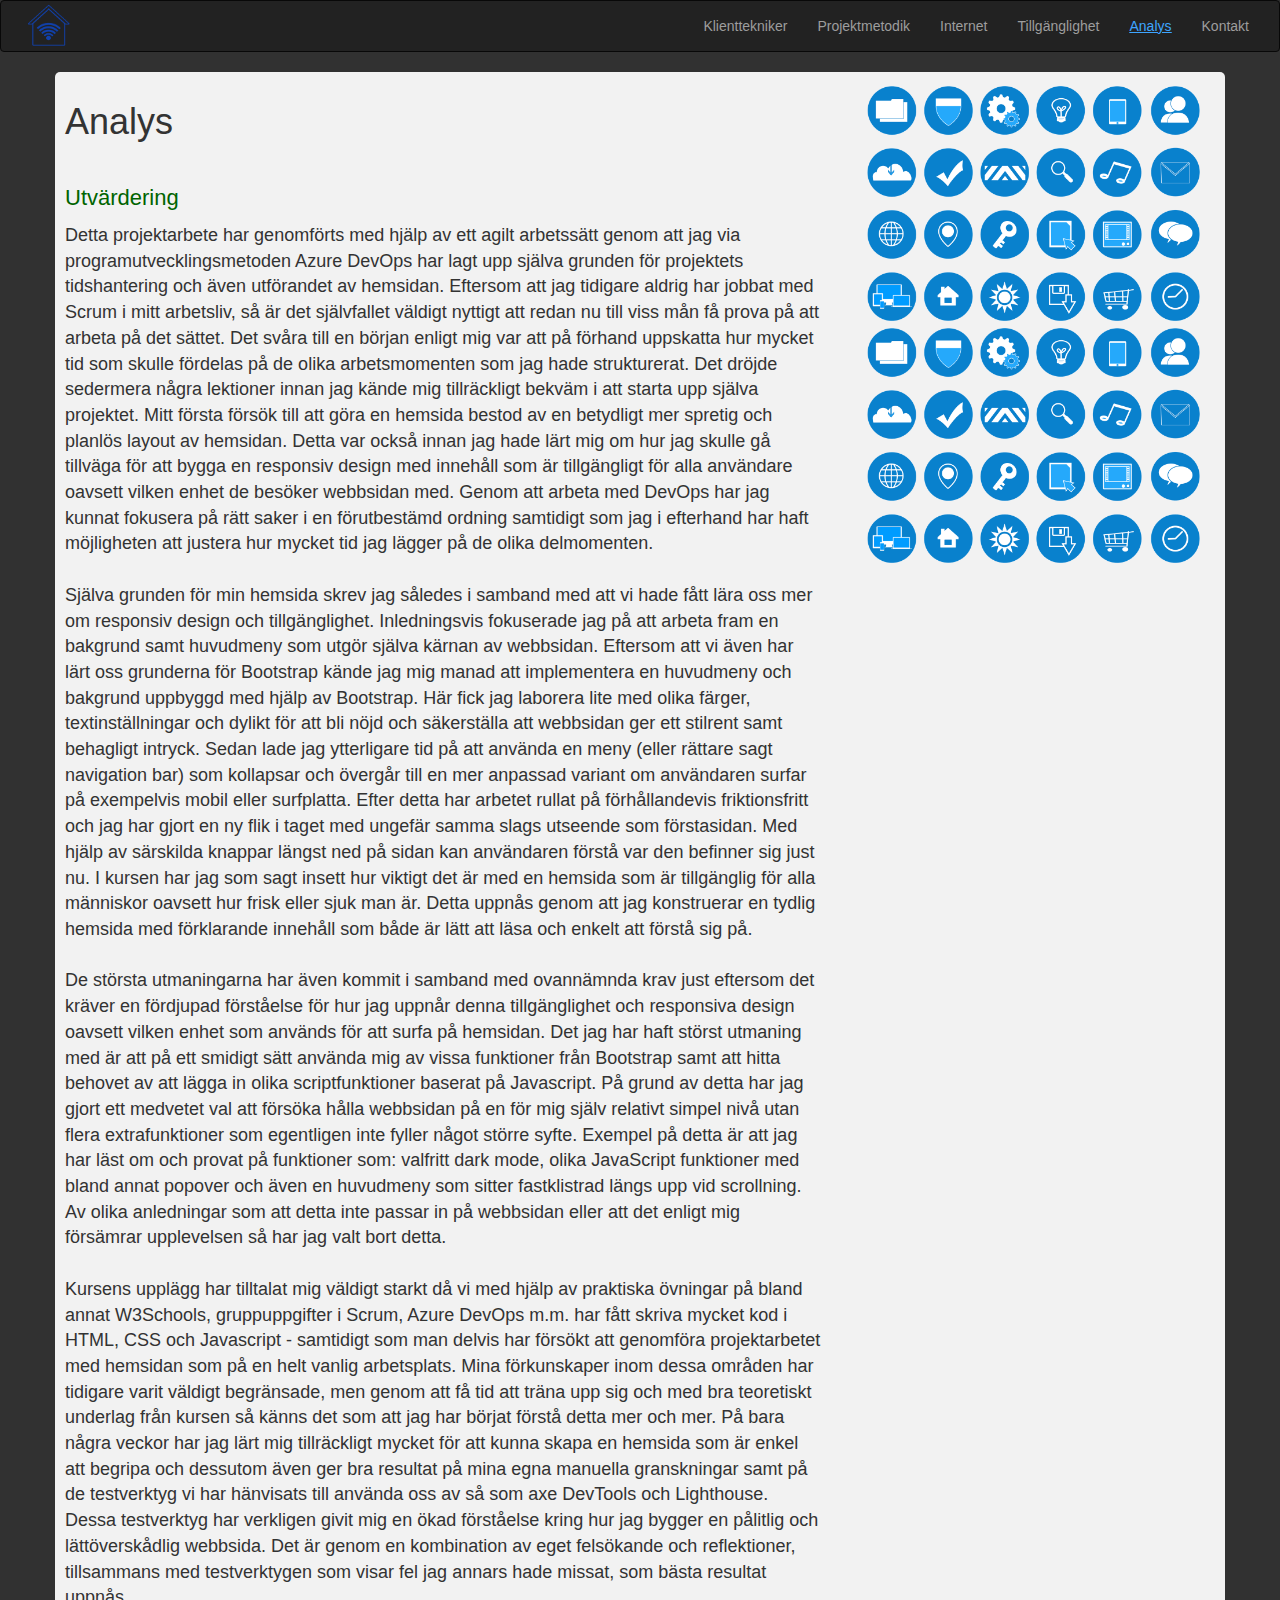
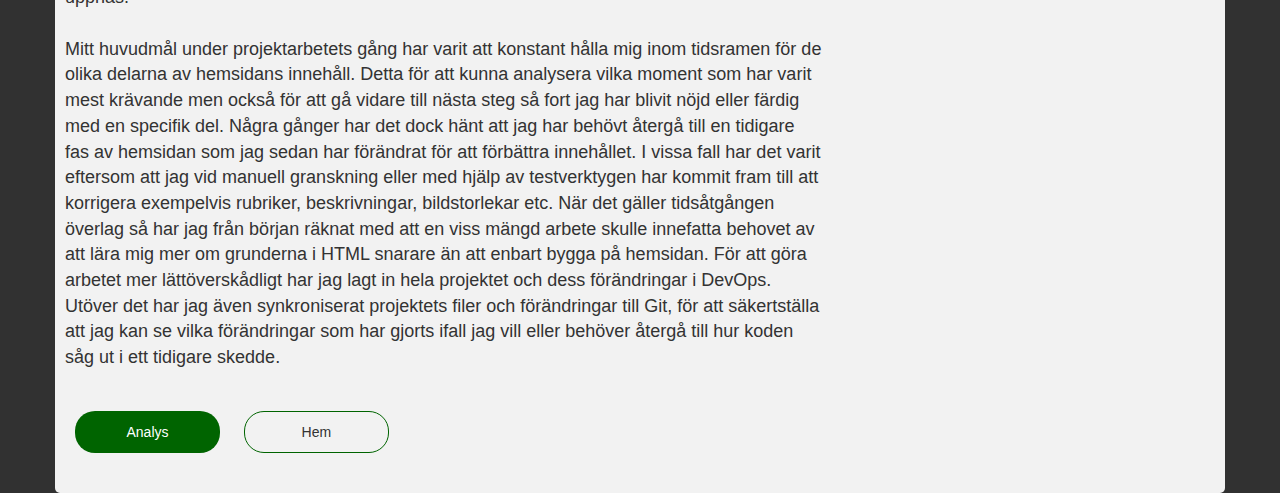
==== analys.html @ 46565886 "first commit" ====
<!DOCTYPE html>
<html lang="sv">

<head>
    <meta charset="UTF-8">
    <meta name="viewport" content="width=device-width, initial-scale=1.0">
    <meta name="description" content="Agila utvecklingsmetoder HTML">
    <meta name="keywords" content="HTML, CSS, JavaScript, Systemutvecklare">
    <meta name="author" content="Jespher Olausson">
    <title>Analys</title>
    <link rel="stylesheet" href="https://maxcdn.bootstrapcdn.com/bootstrap/3.4.1/css/bootstrap.min.css">
    <script src="https://ajax.googleapis.com/ajax/libs/jquery/3.5.1/jquery.min.js"></script>
    <script src="https://maxcdn.bootstrapcdn.com/bootstrap/3.4.1/js/bootstrap.min.js"></script>
    <link rel="stylesheet" href="stylet.css">
</head>

<main>

    <body>
        <header class="header">
            <nav class="navbar navbar-inverse">
                <div class="container-fluid">
                    <div class="navbar-header">
                        <button title="Alternative navbar" type="button" class="navbar-toggle" data-toggle="collapse"
                            data-target="#menuicon">
                            <span class="icon-bar"></span>
                            <span class="icon-bar"></span>
                            <span class="icon-bar"></span>
                        </button>
                        <a href="index.html"><img class="logo" alt="Logotyp" src="logot.png"></a>
                    </div>
                    <div class="collapse navbar-collapse" id="menuicon">
                        <ul class="nav navbar-nav navbar-right">
                            <li><a href="klienttekniker.html">Klienttekniker</a></li>
                            <li><a href="projektmetodik.html">Projektmetodik</a></li>
                            <li><a href="internet.html">Internet</a></li>
                            <li><a href="tillgänglighet.html">Tillgänglighet</a></li>
                            <li class="active"><a href="analys.html">Analys</a></li>
                            <li><a href="kontakt.html">Kontakt</a></li>
                        </ul>
                    </div>
                </div>
            </nav>
            <div class="container">
                <div class="row">
                    <div class="col-sm-8 banner-info">
                        <h1>Analys</h1><br>
                        <p id="ana1" class="big-text2">Utvärdering</p>
                        <p>
                            Detta projektarbete har genomförts med hjälp av ett agilt arbetssätt genom att jag via programutvecklingsmetoden Azure DevOps
                            har lagt upp själva grunden för projektets tidshantering och även utförandet av hemsidan. Eftersom att jag tidigare aldrig
                            har jobbat med Scrum i mitt arbetsliv, så är det självfallet väldigt nyttigt att redan nu till viss mån få prova på att arbeta 
                            på det sättet. Det svåra till en början enligt mig var att på förhand uppskatta hur mycket tid som skulle fördelas på de olika arbetsmomenten
                            som jag hade strukturerat. Det dröjde sedermera några lektioner innan jag kände mig tillräckligt bekväm i att starta upp själva projektet.
                            Mitt första försök till att göra en hemsida bestod av en betydligt mer spretig och planlös layout av hemsidan. Detta var också innan jag hade lärt mig om
                            hur jag skulle gå tillväga för att bygga en responsiv design med innehåll som är tillgängligt för alla användare oavsett vilken
                            enhet de besöker webbsidan med. Genom att arbeta med DevOps har jag kunnat fokusera på rätt saker i en förutbestämd ordning
                            samtidigt som jag i efterhand har haft möjligheten att justera hur mycket tid jag lägger på de olika delmomenten.
                            <br><br>
                            Själva grunden för min hemsida skrev jag således i samband med att vi hade fått lära oss mer om responsiv design och tillgänglighet. 
                            Inledningsvis fokuserade jag på att arbeta fram en bakgrund samt huvudmeny som utgör själva kärnan av webbsidan. Eftersom att vi även
                            har lärt oss grunderna för Bootstrap kände jag mig manad att implementera en huvudmeny och bakgrund uppbyggd med hjälp av Bootstrap. Här 
                            fick jag laborera lite med olika färger, textinställningar och dylikt för att bli nöjd och säkerställa att webbsidan ger ett stilrent
                            samt behagligt intryck. Sedan lade jag ytterligare tid på att använda en meny (eller rättare sagt navigation bar) som kollapsar och övergår
                            till en mer anpassad variant om användaren surfar på exempelvis mobil eller surfplatta. Efter detta har arbetet rullat på förhållandevis
                            friktionsfritt och jag har gjort en ny flik i taget med ungefär samma slags utseende som förstasidan. Med hjälp av särskilda knappar längst 
                            ned på sidan kan användaren förstå var den befinner sig just nu. I kursen har jag som sagt 
                            insett hur viktigt det är med en hemsida som är tillgänglig för alla människor oavsett hur frisk eller sjuk
                            man är. Detta uppnås genom att jag konstruerar en tydlig hemsida med förklarande innehåll som både är lätt att läsa och enkelt
                            att förstå sig på. 
                            <br><br>
                            De största utmaningarna har även kommit i samband med ovannämnda krav just eftersom det kräver en fördjupad förståelse
                            för hur jag uppnår denna tillgänglighet och responsiva design oavsett vilken enhet som används för att surfa på hemsidan.
                            Det jag har haft störst utmaning med är att på ett smidigt sätt använda mig av vissa funktioner från Bootstrap samt att hitta behovet
                            av att lägga in olika scriptfunktioner baserat på Javascript. På grund av detta har jag gjort ett medvetet val att försöka hålla webbsidan
                            på en för mig själv relativt simpel nivå utan flera extrafunktioner som egentligen inte fyller något större syfte. Exempel på detta är att jag har 
                            läst om och provat på funktioner som: valfritt dark mode, olika JavaScript funktioner med bland annat popover och även en huvudmeny som sitter fastklistrad
                            längs upp vid scrollning. Av olika anledningar som att detta inte passar in på webbsidan eller att det enligt mig försämrar upplevelsen så har jag valt bort detta.
                            <br><br>
                            Kursens upplägg har tilltalat mig väldigt starkt då vi med hjälp av praktiska övningar på
                            bland annat W3Schools, gruppuppgifter i Scrum, Azure DevOps m.m. har fått skriva mycket kod i HTML, CSS och Javascript - 
                            samtidigt som man delvis har försökt att genomföra projektarbetet med hemsidan som på en helt vanlig arbetsplats. 
                            Mina förkunskaper inom dessa områden har tidigare varit väldigt begränsade, men genom att få
                            tid att träna upp sig och med bra teoretiskt underlag från kursen så känns det som att jag har börjat förstå detta mer och mer. På bara några veckor har jag lärt mig tillräckligt mycket för att kunna skapa en hemsida som är
                            enkel att begripa och dessutom även ger bra resultat på mina egna manuella granskningar samt på de testverktyg vi har hänvisats till använda
                            oss av så som axe DevTools och Lighthouse. Dessa testverktyg har verkligen givit mig en ökad förståelse kring hur jag bygger en pålitlig och 
                            lättöverskådlig webbsida. Det är genom en kombination av eget felsökande och reflektioner, tillsammans med testverktygen som visar fel jag
                            annars hade missat, som bästa resultat uppnås.
                            <br><br>
                            Mitt huvudmål under projektarbetets gång har varit att konstant hålla mig inom tidsramen för de olika delarna av hemsidans innehåll.
                            Detta för att kunna analysera vilka moment som har varit mest krävande men också för att gå vidare till nästa steg så fort jag har 
                            blivit nöjd eller färdig med en specifik del. Några gånger har det dock hänt att jag har behövt återgå till en tidigare fas av hemsidan som
                            jag sedan har förändrat för att förbättra innehållet. I vissa fall har det varit eftersom att jag vid manuell granskning
                            eller med hjälp av testverktygen har kommit fram till att korrigera exempelvis rubriker, beskrivningar, bildstorlekar etc. När det gäller tidsåtgången
                            överlag så har jag från början räknat med att en viss mängd arbete skulle innefatta behovet av att lära mig mer om grunderna i HTML snarare
                            än att enbart bygga på hemsidan. För att göra arbetet mer lättöverskådligt har jag lagt in hela projektet och dess förändringar i DevOps.
                            Utöver det har jag även synkroniserat projektets filer och förändringar till Git, för att säkertställa att jag kan se vilka förändringar
                            som har gjorts ifall jag vill eller behöver återgå till hur koden såg ut i ett tidigare skedde.  
                        </p>
                        <a class="btn btn-first" href="analys.html">Analys</a>
                        <a class="btn btn-second" href="index.html">Hem</a>
                    </div>
                    <div class="col-sm-4 banner-image">
                        <img src="image.png" class="img-responsive" alt="Designbild">
                        <img src="image.png" class="img-responsive" alt="Designbild">
                    </div>
                </div>
            </div>
        </header>
    </body>
</main>

</html>
---- stylet.css ----
*{
    margin: 0;
    padding: 0;
    box-sizing: border-box;
}
/* Används för att inte ha underline vid normalt läge i navbar */
.navbar-inverse .navbar-nav > li > a
{
    text-decoration: none;
}
/* Fördröjning på färgskiftet vid hover i navbar, samt hover som ger underline */
.navbar-inverse .navbar-nav > li > a:hover
{
    transition: 0.4s;
    text-decoration: underline;
}
/* Färgskifte och underline i navbarens länk på aktiv sida */ 
.navbar-inverse .navbar-nav > li > a:active
{
    text-decoration: underline;
    color:#3ea5ff;
}
.navbar-inverse .navbar-nav > .active {
    text-decoration: underline;
    color:#3ea5ff;
}
.navbar-inverse .navbar-nav > .active > a {
    text-decoration: underline;
    color:#3ea5ff;
    background-color: #222;
}
.navbar-inverse .navbar-nav > .active > a:hover {
    text-decoration: underline;
    color:#3ea5ff;
    background-color: #222;
}
/* Bildlogo i navbaren */
.logo
{
    height: 48px;
    padding: 2px 10px;
}
/* Gör alla paragrafer till denna textstorlek */
p {
    font-family: sans-serif;
    font-size: 18px;
}
/* Bakgrundsfärg utanför containers */
body {
    background-color:rgb(49, 49, 49);
}
/* Används främst till låtsasrubrikerna i fliken tillgänglighet */
p2 {
    font-family: sans-serif;
    font-size: 18px;
    color: darkgreen;
}
/* Får h1 att minska i storlek på mobiler och liknande enheter */
@media screen and (max-width: 768px) {
    h1 {
        font-size: 26px;
    }   
}
/* Användas som färgsättning för underrubrik på innehållsförteckning */
.big-text
{
    font-size: 26px;
    margin: 20px 0;
    color: darkgreen;
}
/* Användas som färgsättning för underrubrikerna på varje sida */
.big-text2
{
    font-size: 22px;
    margin: 10px 0;
    color: darkgreen;
}
/* Skapar gröna menyknappar som läggs längst ned på sidan. Anger utformingen på de */
a.btn
{
    margin: 30px 10px;
    width: 145px;
    padding: 10px;
    border-radius: 20px;
}
/* "Markerad" knapp */
a.btn-first
{
    background-color: darkgreen;
    color: #fff;
}
/* Knappt som används för att gå vidare till en annan sida */
a.btn-second
{
    background: transparent;
    border: 1px solid darkgreen;
    color: #333;
}
/* Hover-effekt på ovannämnda knappar */
a.btn:hover
{
    background: darkgreen;
    border: none;
    color: #fff;
    box-shadow: 5px 5px 10px #999;
    transition: 0.3s;
}
/* Gör formulär som kan fyllas med text. Resize: vertical; för att lägga de "ovanpå" */
input[type=text], select, textarea
{
    width: 100%;
    padding: 12px;
    border: 1px solid #ccc;
    margin-top: 6px;
    margin-bottom: 16px;
    resize: vertical;
}
/* Skapar en skicka-ruta. Annan styling. Pekfinger ovanpå och färgskifte vid hovet */ 
input[type=submit] 
{
    background-color: #2079c7;
    color: white;
    padding: 12px 20px;
    border: inset double;
    cursor: pointer;
}
input[type=submit]:hover {
    background-color: #629ed3;
}
/* Värden för container-boxer. För hela sidan och kontaktsidan */
.container {
    border-radius: 5px;
    background-color: #f2f2f2;
    padding: 10px;
}
/* Kolumn för kontaktformuläret. Sätter bild bredvid input-menyerna */ 
.column {
    float: left;
    width: 50%;
    margin-top: 6px;
    padding: 20px;
}
/* Gör kontaktforumlär responsivt på mindre enheter */ 
@media screen and (max-width: 600px) 
{
    .column, input[type=submit] {
      width: 100%;
      margin-top: 0;
    }
}
/* Anger texttjocklek på text i jumbotron på startsida */ 
.jumbotron .big-text{
    font-weight: 500;
}
/* Egenskaper på länkar i startsida. Textfamilj och grön hover */
a:link {
    color: none;
    font-family: sans-serif;
}
a:visited {
    color: none;
}
a:hover {
    color: darkgreen;
}
a:active {
    color: white;
}
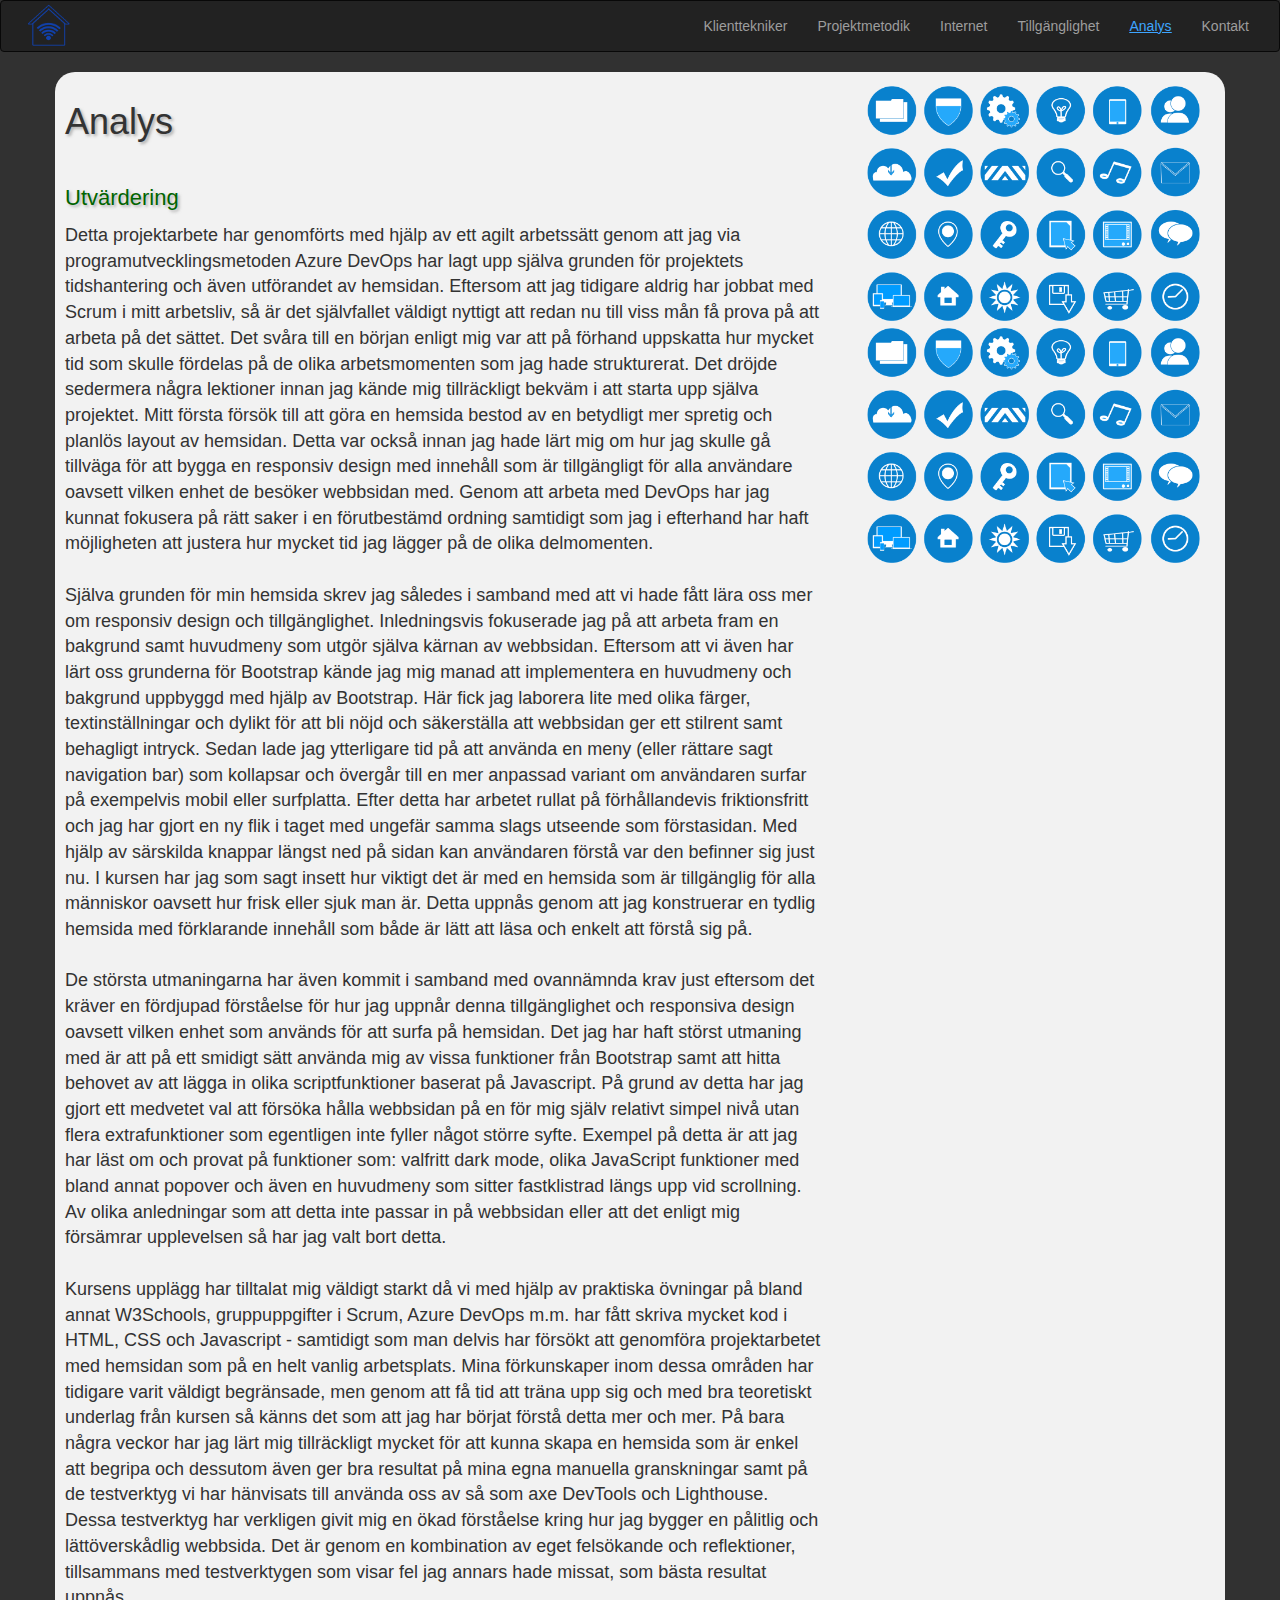
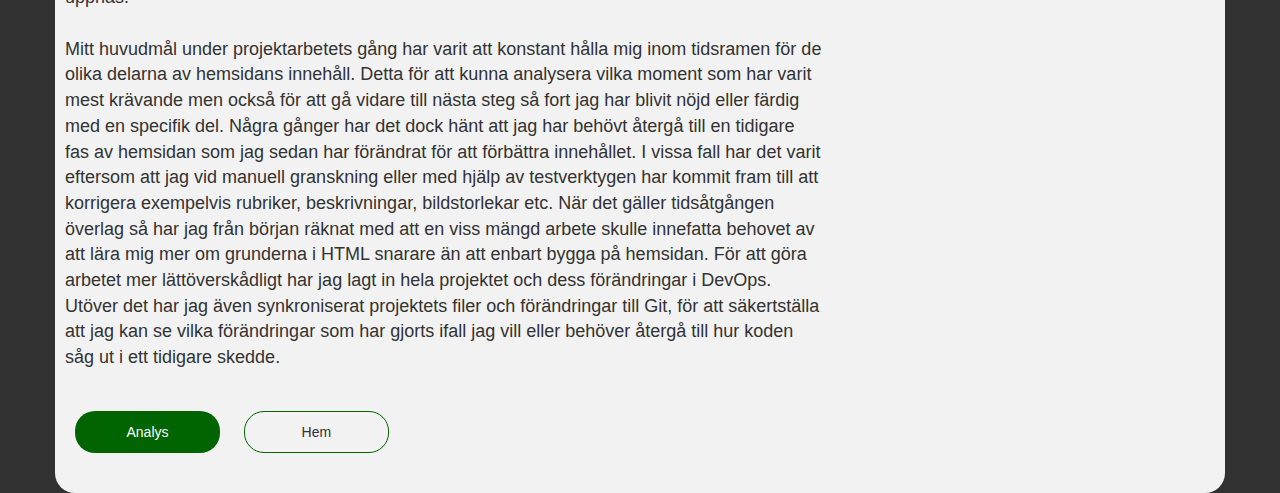
==== commit 96a896ea: "Updated layout and pics" ====
--- a/analys.html
+++ b/analys.html
@@ -47,55 +47,96 @@
                         <h1>Analys</h1><br>
                         <p id="ana1" class="big-text2">Utvärdering</p>
                         <p>
-                            Detta projektarbete har genomförts med hjälp av ett agilt arbetssätt genom att jag via programutvecklingsmetoden Azure DevOps
-                            har lagt upp själva grunden för projektets tidshantering och även utförandet av hemsidan. Eftersom att jag tidigare aldrig
-                            har jobbat med Scrum i mitt arbetsliv, så är det självfallet väldigt nyttigt att redan nu till viss mån få prova på att arbeta 
-                            på det sättet. Det svåra till en början enligt mig var att på förhand uppskatta hur mycket tid som skulle fördelas på de olika arbetsmomenten
-                            som jag hade strukturerat. Det dröjde sedermera några lektioner innan jag kände mig tillräckligt bekväm i att starta upp själva projektet.
-                            Mitt första försök till att göra en hemsida bestod av en betydligt mer spretig och planlös layout av hemsidan. Detta var också innan jag hade lärt mig om
-                            hur jag skulle gå tillväga för att bygga en responsiv design med innehåll som är tillgängligt för alla användare oavsett vilken
-                            enhet de besöker webbsidan med. Genom att arbeta med DevOps har jag kunnat fokusera på rätt saker i en förutbestämd ordning
-                            samtidigt som jag i efterhand har haft möjligheten att justera hur mycket tid jag lägger på de olika delmomenten.
+                            Detta projektarbete har genomförts med hjälp av ett agilt arbetssätt genom att jag via
+                            programutvecklingsmetoden Azure DevOps
+                            har lagt upp själva grunden för projektets tidshantering och även utförandet av hemsidan.
+                            Eftersom att jag tidigare aldrig
+                            har jobbat med Scrum i mitt arbetsliv, så är det självfallet väldigt nyttigt att redan nu
+                            till viss mån få prova på att arbeta
+                            på det sättet. Det svåra till en början enligt mig var att på förhand uppskatta hur mycket
+                            tid som skulle fördelas på de olika arbetsmomenten
+                            som jag hade strukturerat. Det dröjde sedermera några lektioner innan jag kände mig
+                            tillräckligt bekväm i att starta upp själva projektet.
+                            Mitt första försök till att göra en hemsida bestod av en betydligt mer spretig och planlös
+                            layout av hemsidan. Detta var också innan jag hade lärt mig om
+                            hur jag skulle gå tillväga för att bygga en responsiv design med innehåll som är
+                            tillgängligt för alla användare oavsett vilken
+                            enhet de besöker webbsidan med. Genom att arbeta med DevOps har jag kunnat fokusera på rätt
+                            saker i en förutbestämd ordning
+                            samtidigt som jag i efterhand har haft möjligheten att justera hur mycket tid jag lägger på
+                            de olika delmomenten.
                             <br><br>
-                            Själva grunden för min hemsida skrev jag således i samband med att vi hade fått lära oss mer om responsiv design och tillgänglighet. 
-                            Inledningsvis fokuserade jag på att arbeta fram en bakgrund samt huvudmeny som utgör själva kärnan av webbsidan. Eftersom att vi även
-                            har lärt oss grunderna för Bootstrap kände jag mig manad att implementera en huvudmeny och bakgrund uppbyggd med hjälp av Bootstrap. Här 
-                            fick jag laborera lite med olika färger, textinställningar och dylikt för att bli nöjd och säkerställa att webbsidan ger ett stilrent
-                            samt behagligt intryck. Sedan lade jag ytterligare tid på att använda en meny (eller rättare sagt navigation bar) som kollapsar och övergår
-                            till en mer anpassad variant om användaren surfar på exempelvis mobil eller surfplatta. Efter detta har arbetet rullat på förhållandevis
-                            friktionsfritt och jag har gjort en ny flik i taget med ungefär samma slags utseende som förstasidan. Med hjälp av särskilda knappar längst 
-                            ned på sidan kan användaren förstå var den befinner sig just nu. I kursen har jag som sagt 
-                            insett hur viktigt det är med en hemsida som är tillgänglig för alla människor oavsett hur frisk eller sjuk
-                            man är. Detta uppnås genom att jag konstruerar en tydlig hemsida med förklarande innehåll som både är lätt att läsa och enkelt
-                            att förstå sig på. 
+                            Själva grunden för min hemsida skrev jag således i samband med att vi hade fått lära oss mer
+                            om responsiv design och tillgänglighet.
+                            Inledningsvis fokuserade jag på att arbeta fram en bakgrund samt huvudmeny som utgör själva
+                            kärnan av webbsidan. Eftersom att vi även
+                            har lärt oss grunderna för Bootstrap kände jag mig manad att implementera en huvudmeny och
+                            bakgrund uppbyggd med hjälp av Bootstrap. Här
+                            fick jag laborera lite med olika färger, textinställningar och dylikt för att bli nöjd och
+                            säkerställa att webbsidan ger ett stilrent
+                            samt behagligt intryck. Sedan lade jag ytterligare tid på att använda en meny (eller rättare
+                            sagt navigation bar) som kollapsar och övergår
+                            till en mer anpassad variant om användaren surfar på exempelvis mobil eller surfplatta.
+                            Efter detta har arbetet rullat på förhållandevis
+                            friktionsfritt och jag har gjort en ny flik i taget med ungefär samma slags utseende som
+                            förstasidan. Med hjälp av särskilda knappar längst
+                            ned på sidan kan användaren förstå var den befinner sig just nu. I kursen har jag som sagt
+                            insett hur viktigt det är med en hemsida som är tillgänglig för alla människor oavsett hur
+                            frisk eller sjuk
+                            man är. Detta uppnås genom att jag konstruerar en tydlig hemsida med förklarande innehåll
+                            som både är lätt att läsa och enkelt
+                            att förstå sig på.
                             <br><br>
-                            De största utmaningarna har även kommit i samband med ovannämnda krav just eftersom det kräver en fördjupad förståelse
-                            för hur jag uppnår denna tillgänglighet och responsiva design oavsett vilken enhet som används för att surfa på hemsidan.
-                            Det jag har haft störst utmaning med är att på ett smidigt sätt använda mig av vissa funktioner från Bootstrap samt att hitta behovet
-                            av att lägga in olika scriptfunktioner baserat på Javascript. På grund av detta har jag gjort ett medvetet val att försöka hålla webbsidan
-                            på en för mig själv relativt simpel nivå utan flera extrafunktioner som egentligen inte fyller något större syfte. Exempel på detta är att jag har 
-                            läst om och provat på funktioner som: valfritt dark mode, olika JavaScript funktioner med bland annat popover och även en huvudmeny som sitter fastklistrad
-                            längs upp vid scrollning. Av olika anledningar som att detta inte passar in på webbsidan eller att det enligt mig försämrar upplevelsen så har jag valt bort detta.
+                            De största utmaningarna har även kommit i samband med ovannämnda krav just eftersom det
+                            kräver en fördjupad förståelse
+                            för hur jag uppnår denna tillgänglighet och responsiva design oavsett vilken enhet som
+                            används för att surfa på hemsidan.
+                            Det jag har haft störst utmaning med är att på ett smidigt sätt använda mig av vissa
+                            funktioner från Bootstrap samt att hitta behovet
+                            av att lägga in olika scriptfunktioner baserat på Javascript. På grund av detta har jag
+                            gjort ett medvetet val att försöka hålla webbsidan
+                            på en för mig själv relativt simpel nivå utan flera extrafunktioner som egentligen inte
+                            fyller något större syfte. Exempel på detta är att jag har
+                            läst om och provat på funktioner som: valfritt dark mode, olika JavaScript funktioner med
+                            bland annat popover och även en huvudmeny som sitter fastklistrad
+                            längs upp vid scrollning. Av olika anledningar som att detta inte passar in på webbsidan
+                            eller att det enligt mig försämrar upplevelsen så har jag valt bort detta.
                             <br><br>
                             Kursens upplägg har tilltalat mig väldigt starkt då vi med hjälp av praktiska övningar på
-                            bland annat W3Schools, gruppuppgifter i Scrum, Azure DevOps m.m. har fått skriva mycket kod i HTML, CSS och Javascript - 
-                            samtidigt som man delvis har försökt att genomföra projektarbetet med hemsidan som på en helt vanlig arbetsplats. 
+                            bland annat W3Schools, gruppuppgifter i Scrum, Azure DevOps m.m. har fått skriva mycket kod
+                            i HTML, CSS och Javascript -
+                            samtidigt som man delvis har försökt att genomföra projektarbetet med hemsidan som på en
+                            helt vanlig arbetsplats.
                             Mina förkunskaper inom dessa områden har tidigare varit väldigt begränsade, men genom att få
-                            tid att träna upp sig och med bra teoretiskt underlag från kursen så känns det som att jag har börjat förstå detta mer och mer. På bara några veckor har jag lärt mig tillräckligt mycket för att kunna skapa en hemsida som är
-                            enkel att begripa och dessutom även ger bra resultat på mina egna manuella granskningar samt på de testverktyg vi har hänvisats till använda
-                            oss av så som axe DevTools och Lighthouse. Dessa testverktyg har verkligen givit mig en ökad förståelse kring hur jag bygger en pålitlig och 
-                            lättöverskådlig webbsida. Det är genom en kombination av eget felsökande och reflektioner, tillsammans med testverktygen som visar fel jag
+                            tid att träna upp sig och med bra teoretiskt underlag från kursen så känns det som att jag
+                            har börjat förstå detta mer och mer. På bara några veckor har jag lärt mig tillräckligt
+                            mycket för att kunna skapa en hemsida som är
+                            enkel att begripa och dessutom även ger bra resultat på mina egna manuella granskningar samt
+                            på de testverktyg vi har hänvisats till använda
+                            oss av så som axe DevTools och Lighthouse. Dessa testverktyg har verkligen givit mig en ökad
+                            förståelse kring hur jag bygger en pålitlig och
+                            lättöverskådlig webbsida. Det är genom en kombination av eget felsökande och reflektioner,
+                            tillsammans med testverktygen som visar fel jag
                             annars hade missat, som bästa resultat uppnås.
                             <br><br>
-                            Mitt huvudmål under projektarbetets gång har varit att konstant hålla mig inom tidsramen för de olika delarna av hemsidans innehåll.
-                            Detta för att kunna analysera vilka moment som har varit mest krävande men också för att gå vidare till nästa steg så fort jag har 
-                            blivit nöjd eller färdig med en specifik del. Några gånger har det dock hänt att jag har behövt återgå till en tidigare fas av hemsidan som
-                            jag sedan har förändrat för att förbättra innehållet. I vissa fall har det varit eftersom att jag vid manuell granskning
-                            eller med hjälp av testverktygen har kommit fram till att korrigera exempelvis rubriker, beskrivningar, bildstorlekar etc. När det gäller tidsåtgången
-                            överlag så har jag från början räknat med att en viss mängd arbete skulle innefatta behovet av att lära mig mer om grunderna i HTML snarare
-                            än att enbart bygga på hemsidan. För att göra arbetet mer lättöverskådligt har jag lagt in hela projektet och dess förändringar i DevOps.
-                            Utöver det har jag även synkroniserat projektets filer och förändringar till Git, för att säkertställa att jag kan se vilka förändringar
-                            som har gjorts ifall jag vill eller behöver återgå till hur koden såg ut i ett tidigare skedde.  
+                            Mitt huvudmål under projektarbetets gång har varit att konstant hålla mig inom tidsramen för
+                            de olika delarna av hemsidans innehåll.
+                            Detta för att kunna analysera vilka moment som har varit mest krävande men också för att gå
+                            vidare till nästa steg så fort jag har
+                            blivit nöjd eller färdig med en specifik del. Några gånger har det dock hänt att jag har
+                            behövt återgå till en tidigare fas av hemsidan som
+                            jag sedan har förändrat för att förbättra innehållet. I vissa fall har det varit eftersom
+                            att jag vid manuell granskning
+                            eller med hjälp av testverktygen har kommit fram till att korrigera exempelvis rubriker,
+                            beskrivningar, bildstorlekar etc. När det gäller tidsåtgången
+                            överlag så har jag från början räknat med att en viss mängd arbete skulle innefatta behovet
+                            av att lära mig mer om grunderna i HTML snarare
+                            än att enbart bygga på hemsidan. För att göra arbetet mer lättöverskådligt har jag lagt in
+                            hela projektet och dess förändringar i DevOps.
+                            Utöver det har jag även synkroniserat projektets filer och förändringar till Git, för att
+                            säkertställa att jag kan se vilka förändringar
+                            som har gjorts ifall jag vill eller behöver återgå till hur koden såg ut i ett tidigare
+                            skedde.
                         </p>
                         <a class="btn btn-first" href="analys.html">Analys</a>
                         <a class="btn btn-second" href="index.html">Hem</a>
--- a/stylet.css
+++ b/stylet.css
@@ -67,6 +67,7 @@
     font-size: 26px;
     margin: 20px 0;
     color: darkgreen;
+    text-shadow: 2px 2px 3px rgba(150,150,150,0.72);
 }
 /* Användas som färgsättning för underrubrikerna på varje sida */
 .big-text2
@@ -74,6 +75,7 @@
     font-size: 22px;
     margin: 10px 0;
     color: darkgreen;
+    text-shadow: 2px 2px 3px rgba(150,150,150,0.72);
 }
 /* Skapar gröna menyknappar som läggs längst ned på sidan. Anger utformingen på de */
 a.btn
@@ -129,7 +131,7 @@
 }
 /* Värden för container-boxer. För hela sidan och kontaktsidan */
 .container {
-    border-radius: 5px;
+    border-radius: 20px;
     background-color: #f2f2f2;
     padding: 10px;
 }
@@ -165,4 +167,7 @@
 }
 a:active {
     color: white;
+}
+h1 {
+    text-shadow: 2px 2px 3px rgba(150,150,150,0.72);
 }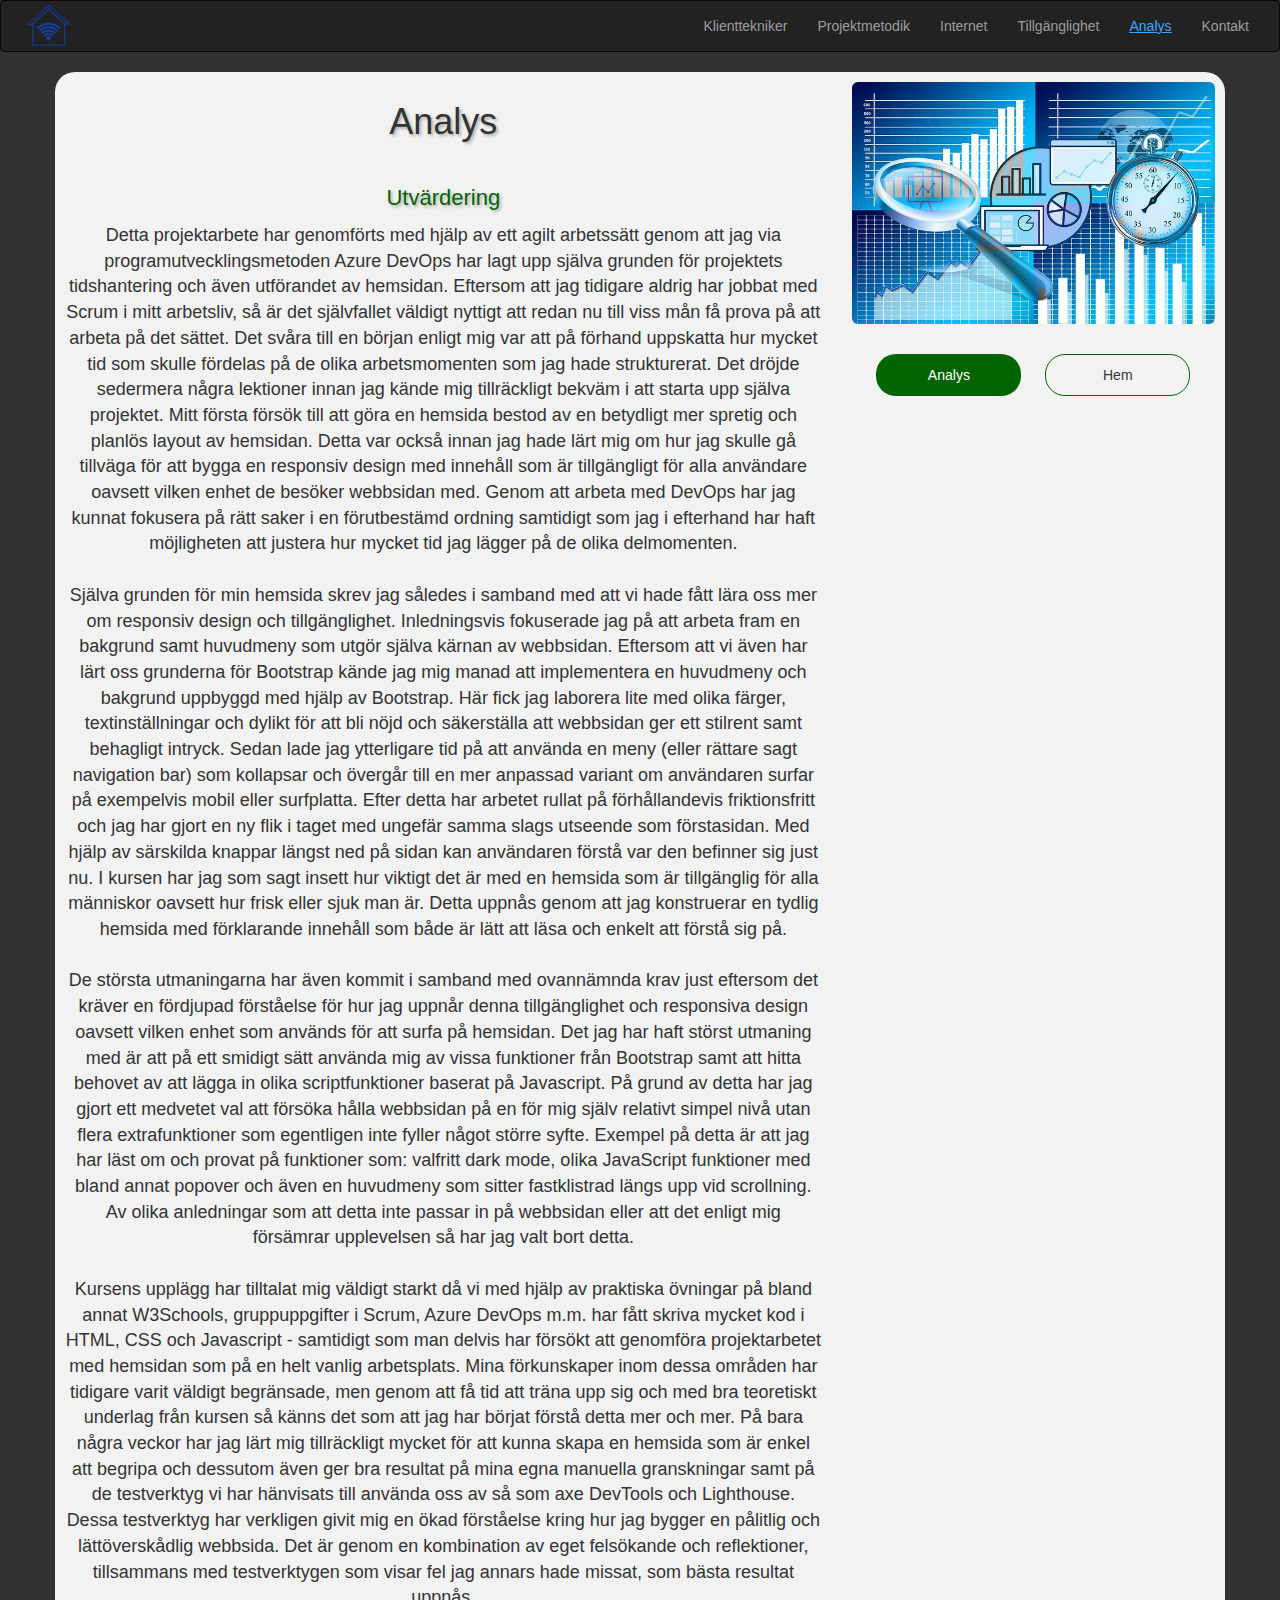
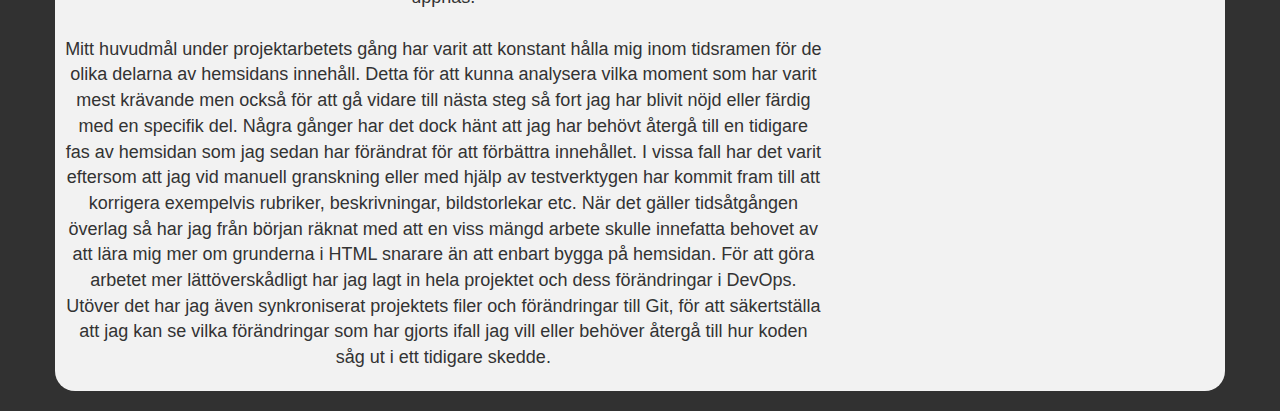
==== commit e3e380b5: "Changed overall layout and added more pictures" ====
--- a/analys.html
+++ b/analys.html
@@ -43,7 +43,7 @@
             </nav>
             <div class="container">
                 <div class="row">
-                    <div class="col-sm-8 banner-info">
+                    <div style="text-align:center" class="col-sm-8 banner-info">
                         <h1>Analys</h1><br>
                         <p id="ana1" class="big-text2">Utvärdering</p>
                         <p>
@@ -138,15 +138,15 @@
                             som har gjorts ifall jag vill eller behöver återgå till hur koden såg ut i ett tidigare
                             skedde.
                         </p>
+                    </div>
+                    <div style="text-align:center" class="col-sm-4 banner-image">
+                        <img src="analysera.jpg" class="img-responsive img-rounded" alt="Designbild">
                         <a class="btn btn-first" href="analys.html">Analys</a>
                         <a class="btn btn-second" href="index.html">Hem</a>
                     </div>
-                    <div class="col-sm-4 banner-image">
-                        <img src="image.png" class="img-responsive" alt="Designbild">
-                        <img src="image.png" class="img-responsive" alt="Designbild">
-                    </div>
                 </div>
             </div>
+            <br>
         </header>
     </body>
 </main>
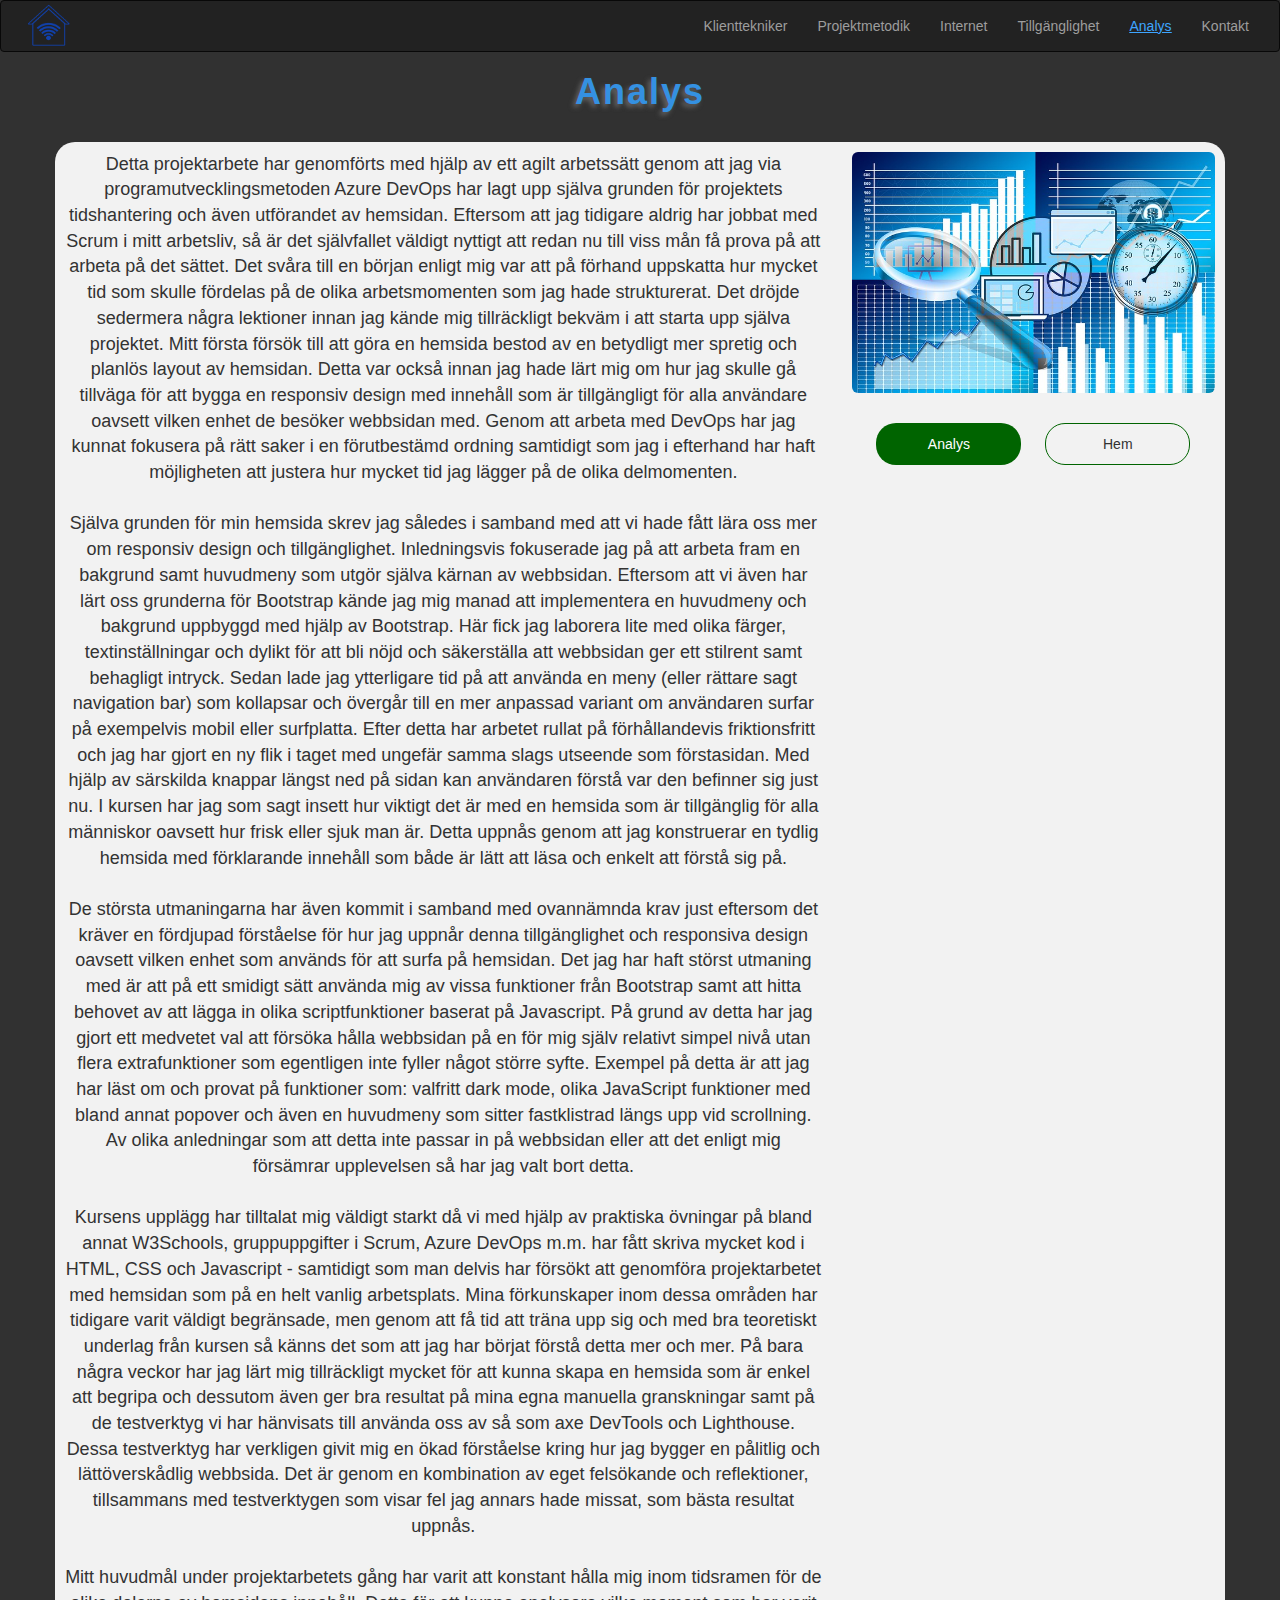
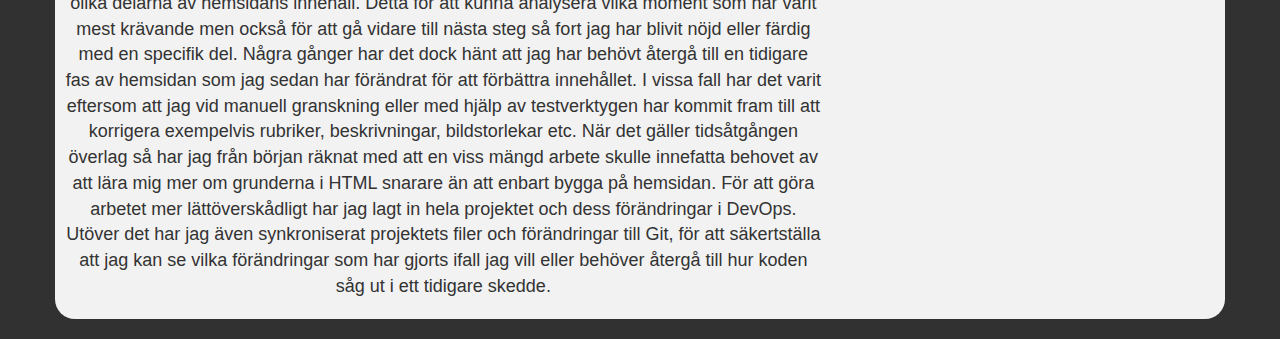
==== commit a0082718: "Changed h1 and shadows. Also picture in accessibility" ====
--- a/analys.html
+++ b/analys.html
@@ -41,11 +41,10 @@
                     </div>
                 </div>
             </nav>
+            <h1 style="text-align: center">Analys</h1><br>
             <div class="container">
                 <div class="row">
                     <div style="text-align:center" class="col-sm-8 banner-info">
-                        <h1>Analys</h1><br>
-                        <p id="ana1" class="big-text2">Utvärdering</p>
                         <p>
                             Detta projektarbete har genomförts med hjälp av ett agilt arbetssätt genom att jag via
                             programutvecklingsmetoden Azure DevOps
--- a/stylet.css
+++ b/stylet.css
@@ -67,15 +67,15 @@
     font-size: 26px;
     margin: 20px 0;
     color: darkgreen;
-    text-shadow: 2px 2px 3px rgba(150,150,150,0.72);
+    text-shadow: -1px 1px 4px rgba(104,104,104,0.67);
 }
 /* Användas som färgsättning för underrubrikerna på varje sida */
 .big-text2
 {
-    font-size: 22px;
+    font-size: 24px;
     margin: 10px 0;
     color: darkgreen;
-    text-shadow: 2px 2px 3px rgba(150,150,150,0.72);
+    text-shadow: -1px 1px 4px rgba(104,104,104,0.67);
 }
 /* Skapar gröna menyknappar som läggs längst ned på sidan. Anger utformingen på de */
 a.btn
@@ -169,5 +169,12 @@
     color: white;
 }
 h1 {
-    text-shadow: 2px 2px 3px rgba(150,150,150,0.72);
+    text-shadow: -3px 3px 5px #686868;
+    color: #3491e2;
+    letter-spacing: .2rem;
+    font-weight: 700;
+}
+.img-responsive {
+    margin: 0 auto;
+    height: auto;
 }